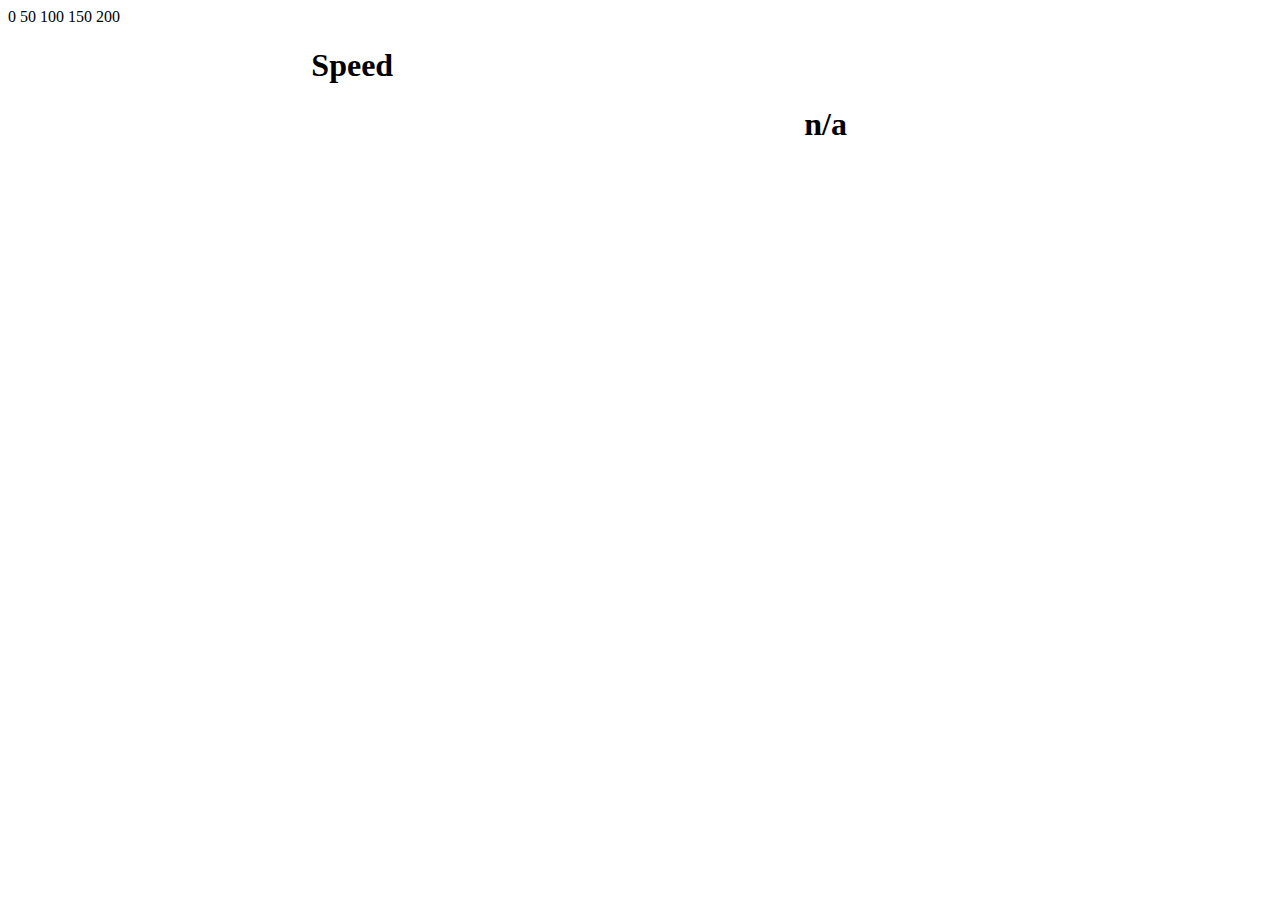
==== templates/index.html @ fe031cab "merge?" ====
<!DOCTYPE html>
<html lang="en">
<head>
    <meta name="viewport" content="width=device-width, initial-scale=1.0">
    <title>Speedometer</title>
    <script>
        async function updateLabel() {
            const response = await fetch('/get_speed');
            const data = await response.json();
            document.getElementById('speed').innerText = data.speed;
            updateNeedle(data.speed);
        }

        function updateNeedle(speed) {
            const maxSpeed = 200; // Define the max speed for the speedometer
            const angle = (speed / maxSpeed) * 180 - 90; // Convert speed to needle angle
            document.querySelector('.needle').style.transform = `translate(-50%, -100%) rotate(${angle}deg)`;
        }

        setInterval(updateLabel, 1000);  // Refresh the label and needle every second
    </script>
    <link rel="stylesheet" href="{{ url_for('static', filename='style.css') }}">
</head>
<body>
    

    <div class="speed-clock">
        <div class="dial">
            <div class="needle"></div>
            
        </div>
        <div class="speed-labels">
            <span class="speed">0</span>
            <span class="speed">50</span>
            <span class="speed">100</span>
            <span class="speed">150</span>
            <span class="speed">200</span>
            <h1 id="label" style="position: relative;top: 70.564%;left: 24%;">Speed</h1>
            <h1 id="speed" style="position: relative;top: 51%; left:63%">n/a</h1>
        </div>
        
    </div>
</body>
</html>
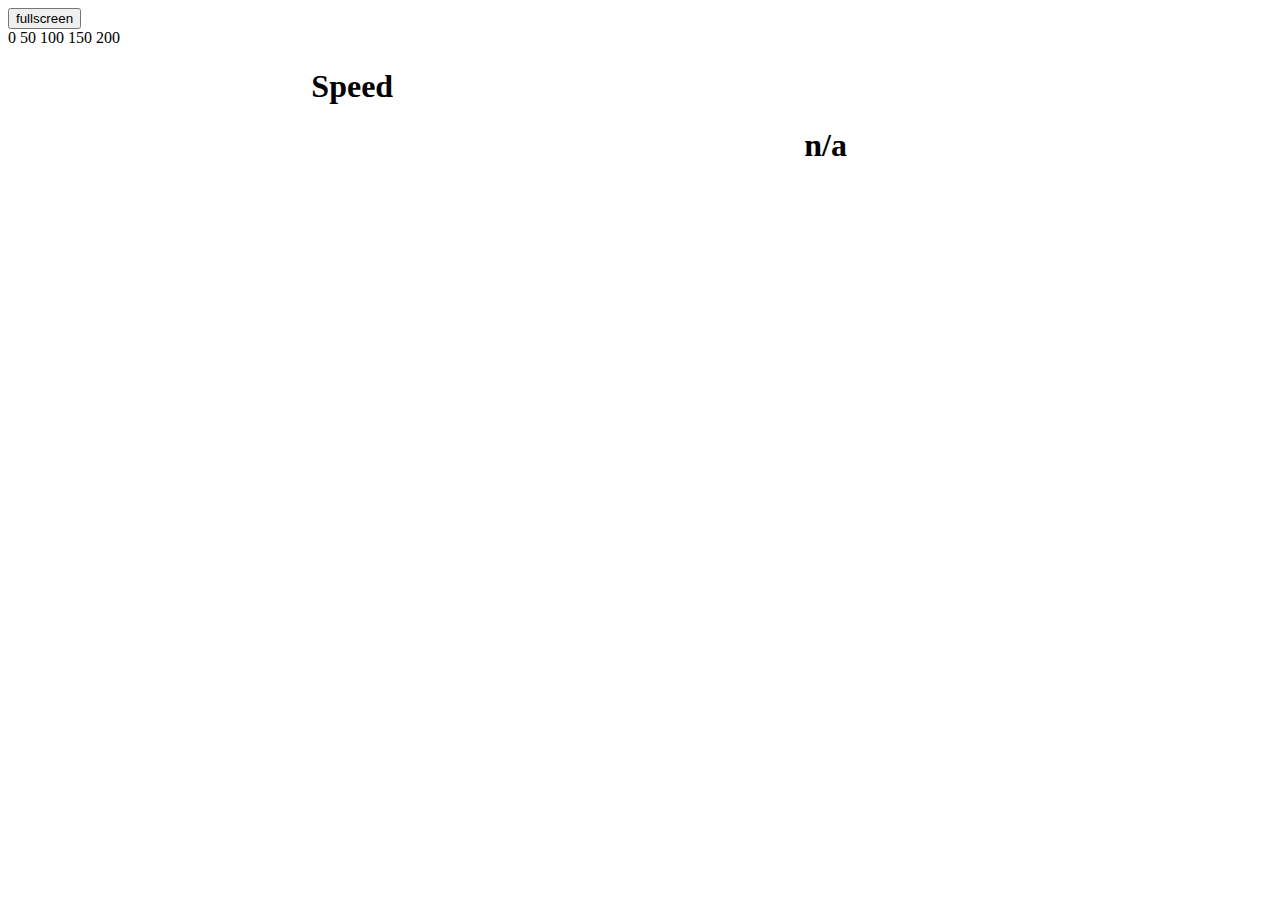
==== commit 595544ff: "fullscreen button" ====
--- a/templates/index.html
+++ b/templates/index.html
@@ -16,13 +16,25 @@
             const angle = (speed / maxSpeed) * 180 - 90; // Convert speed to needle angle
             document.querySelector('.needle').style.transform = `translate(-50%, -100%) rotate(${angle}deg)`;
         }
+        function fullscreen() {
+            var elem = document.documentElement;
+            if (elem.requestFullscreen) {
+                elem.requestFullscreen();
+            } else if (elem.mozRequestFullScreen) { /* Firefox */
+                elem.mozRequestFullScreen();
+            } else if (elem.webkitRequestFullscreen) { /* Chrome, Safari and Opera */
+                elem.webkitRequestFullscreen();
+            } else if (elem.msRequestFullscreen) { /* IE/Edge */
+                elem.msRequestFullscreen();
+            }
+        }
 
         setInterval(updateLabel, 1000);  // Refresh the label and needle every second
     </script>
     <link rel="stylesheet" href="{{ url_for('static', filename='style.css') }}">
 </head>
 <body>
-    
+    <button onclick="fullscreen()"> fullscreen</button>
 
     <div class="speed-clock">
         <div class="dial">
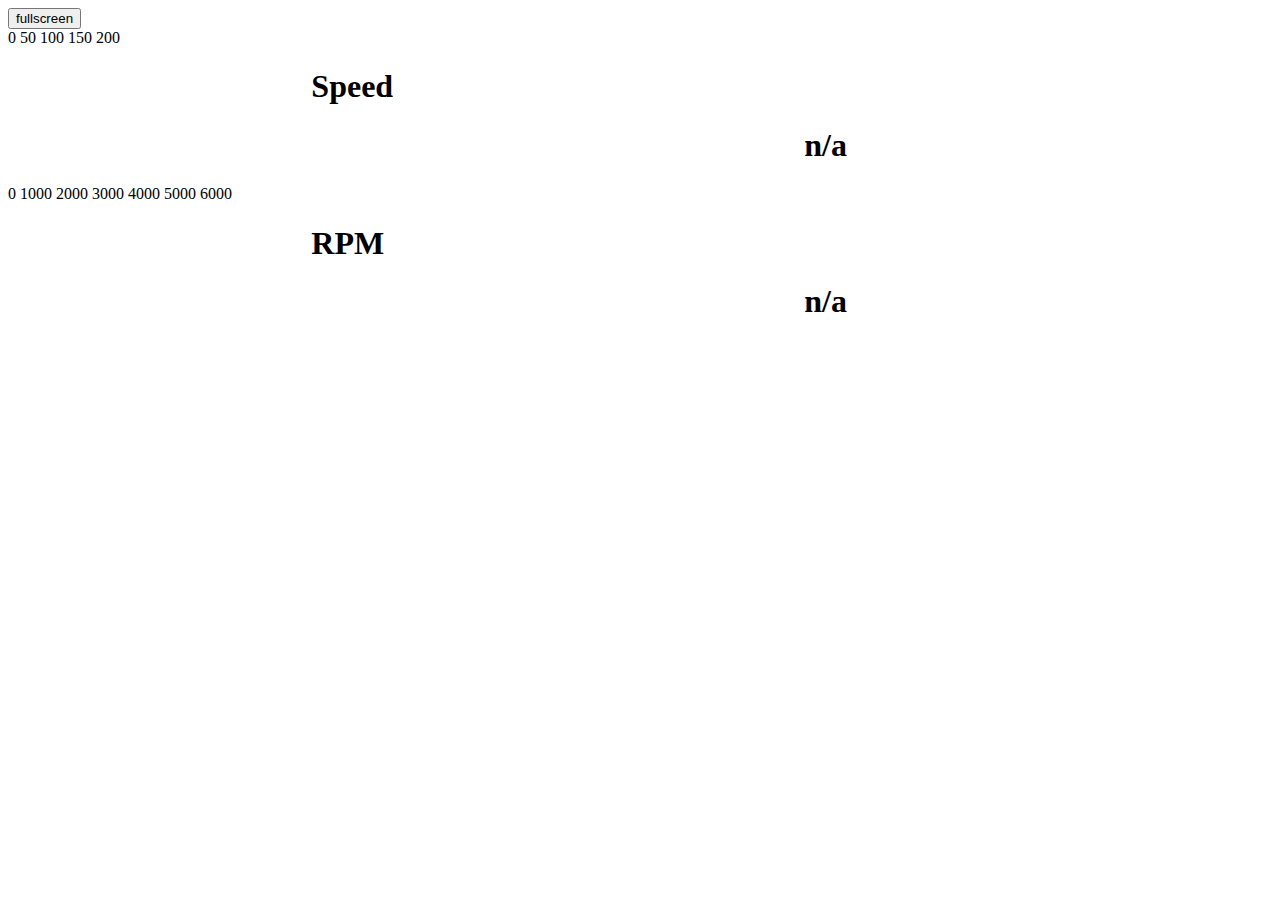
==== commit 739951ba: "Update index.html" ====
--- a/templates/index.html
+++ b/templates/index.html
@@ -8,13 +8,19 @@
             const response = await fetch('/get_speed');
             const data = await response.json();
             document.getElementById('speed').innerText = data.speed;
-            updateNeedle(data.speed);
+            document.getElementById('rpm').innerText = data.rpm;
+            updateNeedle(data.speed, data.rpm);
+
+
         }
 
-        function updateNeedle(speed) {
+        function updateNeedle(speed, rpm) {
             const maxSpeed = 200; // Define the max speed for the speedometer
             const angle = (speed / maxSpeed) * 180 - 90; // Convert speed to needle angle
+            const maxRPM = 6000;
+            const angleRPM = (rpm / maxRPM) * 240 - 120;
             document.querySelector('.needle').style.transform = `translate(-50%, -100%) rotate(${angle}deg)`;
+            document.querySelector('.rpm-needle').style.transform = `translate(-50%, -100%) rotate(${angleRPM}deg)`;
         }
         function fullscreen() {
             var elem = document.documentElement;
@@ -29,7 +35,7 @@
             }
         }
 
-        setInterval(updateLabel, 1000);  // Refresh the label and needle every second
+        setInterval(updateLabel, 500);  // Refresh the label and needle every second
     </script>
     <link rel="stylesheet" href="{{ url_for('static', filename='style.css') }}">
 </head>
@@ -52,5 +58,23 @@
         </div>
         
     </div>
+    <div class="rpm-clock">
+        <div class="dial">
+            <div class="rpm-needle"></div>
+            
+        </div>
+        <div class="rpm-labels">
+            <span class="rpm">0</span>
+            <span class="rpm">1000</span>
+            <span class="rpm">2000</span>
+            <span class="rpm">3000</span>
+            <span class="rpm">4000</span>
+            <span class="rpm">5000</span>
+            <span class="rpm">6000</span>
+            <h1 id="label" style="position: relative;top: 70.564%;left: 24%;">RPM</h1>
+            <h1 id="rpm" style="position: relative;top: 51%; left:63%">n/a</h1>
+        </div>
+        
+    </div>
 </body>
 </html>
